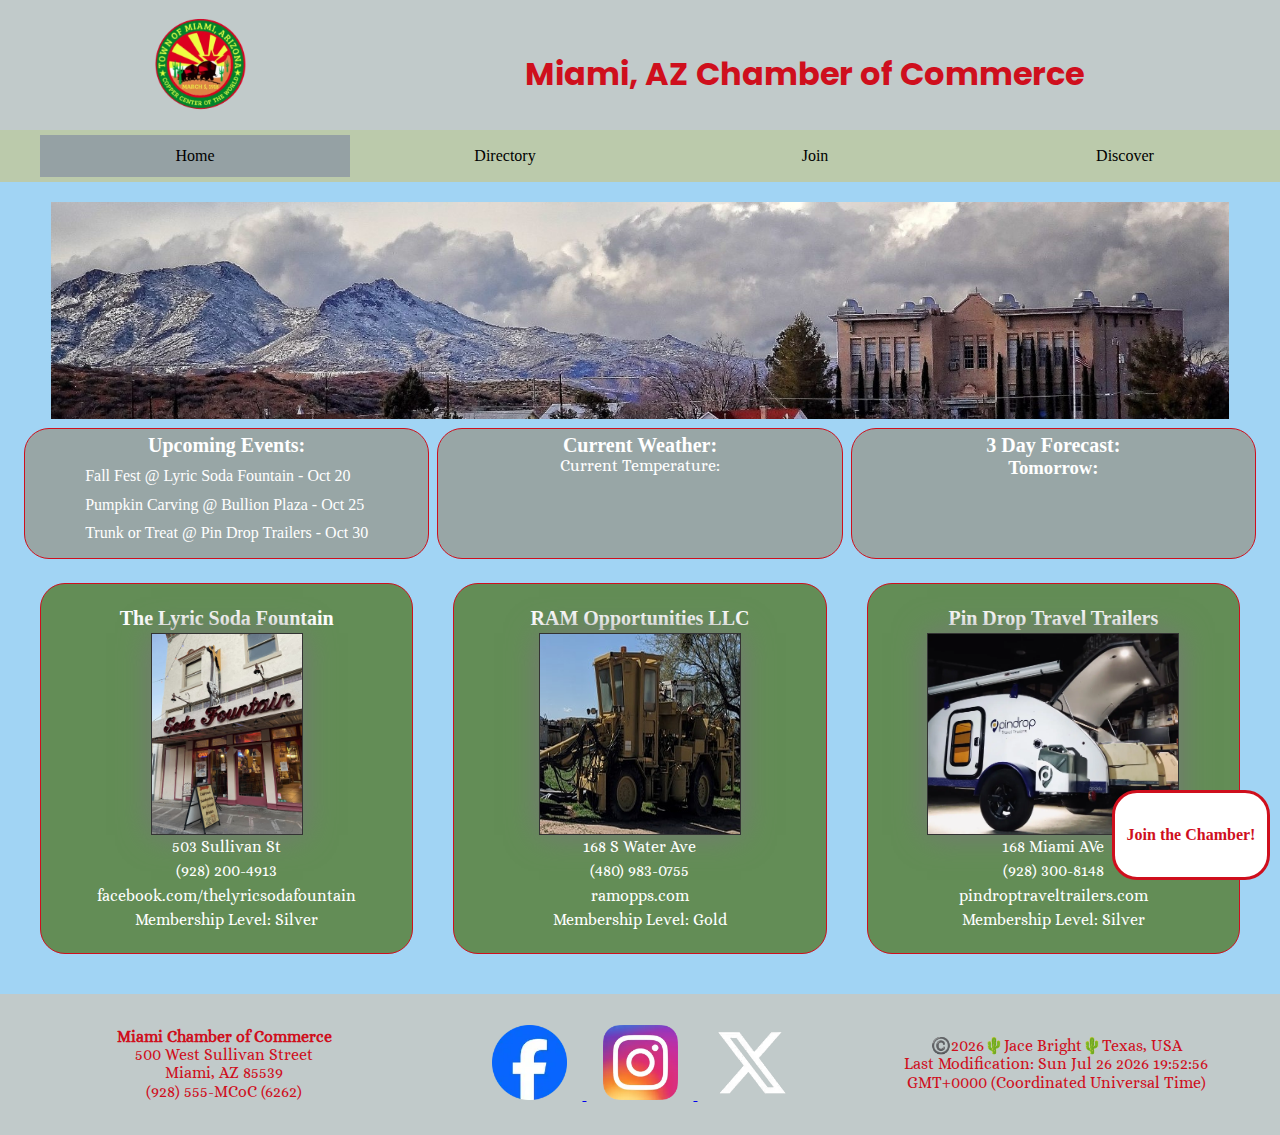
==== chamber/index.html @ 0a87efa0 "home page updates" ====
<!DOCTYPE html>
<html lang="en">
<head>
    <meta charset="UTF-8">
    <meta name="viewport" content="width=device-width, initial-scale=1.0">
    <meta name="author" content="Jace Bright">
    <meta name="description" content="Home page for the chamber of commerce project for WDD231, demonstrating web frontend development skills.">
    <title>Miami Chamber of Commerce Home | WDD231 Jace Bright</title>
    <link rel="icon" href="images/cactus.ico">

    <!-- links -->
     <link rel="stylesheet" href="styles/normalize.css">
    <link rel="stylesheet" href="styles/directory.css">
    <!-- <script src="scripts/directory.js" defer></script> -->
    <script src="scripts/home.js" type="module"></script>

    <!-- Open Graph meta data -->
    <meta property="og:title" content="WDD231 Chamber of Commerce Home Page for Jace Bright">
    <meta property="og:type" content="website">
    <meta property="og:image" content="https://s3.us-west-1.amazonaws.com/mesa-2019/images/Things-to-Do/_1200x630_crop_center-center_82_none/Goldfield-2.jpg?v=1698437029">
    <meta property="og:url" content="https://jacebright.github.io/wdd231/chamber/index.html">
    <meta name="og:description" content="Page for WDD 231 - Web Frontend Development I 
    by Jace Bright. This page contains the Directory for the 
    Chamber of Commerce website project." />

    <!-- Twitter meta data -->
    <meta name="twitter:card" content="summary"/>
    <meta name="twitter:title" content="WDD231 Chamber of Commerce Directory Page for Jace Bright" />
    <meta name="twitter:image" content="https://s3.us-west-1.amazonaws.com/mesa-2019/images/Things-to-Do/_1200x630_crop_center-center_82_none/Goldfield-2.jpg?v=1698437029" />
    <meta name="twitter:description" content="Page for WDD 231 - Web Frontend Development I 
    by Jace Bright. This page contains the Home page information for the 
    Chamber of Commerce website project." />

    <!-- font -->
    <link rel="preconnect" href="https://fonts.googleapis.com">
    <link rel="preconnect" href="https://fonts.gstatic.com" crossorigin>
    <link href="https://fonts.googleapis.com/css2?family=Alice&family=Playfair+Display+SC&family=Poppins&display=swap" rel="stylesheet">

</head>
<body>
    <header>
        <img src="images/miami-logo.webp" width="100" alt="Miami, AZ Town Logo">
        <h1>Miami, AZ Chamber of Commerce</h1>
        <button id="myButton" aria-label="Hamburger Menu"></button>
    </header>
    <nav class="animateMe">
        <ul class="navigation mainnav">
            <li class="active"><a href="#" title="Home">Home</a></li>
            <li><a href="https://jacebright.github.io/wdd231/chamber/directory" title="Directory">Directory</a></li>
            <li><a href="#" title="Join">Join</a></li>
            <li><a href="#" title="Discover">Discover</a></li>
        </ul>
    </nav>
    <main id="homeMain">
        <picture id="hero">
            <source srcset="images/hero.jpg" media="(max-width: 600px)" alt="picture of historical wooden buildings near Miami, AZ" > <!--hero image-->
            <img src="images/hero-2.jpg" alt="horizon view of the town of miami with snow-capped mountains in view">
        </picture>
        <!-- <button id="call"> -->
        <a href="#" id="call"><strong>Join the Chamber!</strong></a>
        <!-- </button> -->
        <section id="currentEvents">
            <h2>Upcoming Events:</h2>
            <ul>
                <li>Fall Fest @ Lyric Soda Fountain - Oct 20</li>
                <li>Pumpkin Carving @ Bullion Plaza - Oct 25</li>
                <li>Trunk or Treat @ Pin Drop Trailers - Oct 30</li>
            </ul>
        </section>
        <section id="weather">
            <h2>Current Weather:</h2>
            <p>Current Temperature:     <span id="current-temp"></span></p>
                <figure>
                    <img id="weather-icon" src="" alt="">
                    <figcaption id="icon"></figcaption>
                </figure>
        </section>
        <section id="forecast">
            <h2>3 Day Forecast:</h2>
            <h3>Tomorrow:      <span id="today"></span></h3>
            <h3><span id="nextDate"></span>       <span id="tomorrow"></span></h3>
            <h3><span id="followingDate"></span>         <span id="aftermorrow"></span></h3>
        </section>
        <div id="cards"></div>
    </main>
    <footer>
        <div id="contact">
            <p><strong>Miami Chamber of Commerce</strong></p>
            <p>500 West Sullivan Street</p>
            <p>Miami, AZ 85539</p>
            <p>(928) 555-MCoC (6262)</p>
        </div>
        <div id="socials">
            <a href="https://facebook.com" target="_blank">
                <img src="images/facebook.webp" alt="Facebook Logo" width="75" loading="lazy">
            </a>
            <a href="https://instagram.com" target="_blank">
                <img src="images/instagram.webp" alt="Instagram Logo" width="75" loading="lazy">
            </a>
            <a href="https://twitter.com" target="_blank">
                <img src="images/twitter.webp" alt="Twitter Logo" width="75" loading="lazy">
            </a>
        </div>
        <div id="copyright">
            <p>©️<span id="currentyear"></span>🌵Jace Bright🌵Texas, USA</p>
            <p>Last Modification: <span id="lastmodified"></span></p>
        </div>
    </footer>
    
</body>
</html>
---- chamber/styles/directory.css ----
@import url('https://fonts.googleapis.com/css2?family=Alice&family=Playfair+Display+SC&family=Poppins&display=swap');
:root {
    /* CSS HEX */
    --fire-engine-red: rgb(207, 15, 29);
    --fern-green: rgb(84, 122, 46);
    --celestial-blue: #49A3EAff;
    --picton-blue-2: rgb(98, 184, 236);
    --cadet-gray: rgb(152, 166, 166);

    --header-font: 'Poppins', 'sans serif';
    --paragraph-font: 'Alice', serif;
    --extra-font: 'Playfair Display SC', serif;
}

* {
    margin: 0;
}

header {
    display: grid;
    grid-template-columns: auto auto 44px;
    text-align: center;
    align-items: end;
}

header img {
    margin: auto;
}

header, footer {
    background-color: rgba(152, 166, 166, .6);
    color: var(--fire-engine-red);
    padding: 1rem;
}

/* Menu Styling */
#myButton {
    font-size: 2rem;
    background: none;
    border: none;
    color: var(--font);
    cursor: pointer;
    width: 100%;
    text-align: right;
    padding: .25rem 2vw;
}

#myButton::before {
    content: "\2630";
}

#myButton.open::before {
    content: "x"
}

a:hover {
    font-weight: 700;
    text-decoration: underline;
    text-decoration-color: var(--border);
}

ul.navigation li a, #call {
    display: block;
    padding: .75rem 2vw;
    color: var(--font);
    text-decoration: none;
}

nav.animateMe.open li.active a {
    background-color: rgba(0, 0, 139, .2);
}

ul.navigation {
    list-style-type: none;
}

nav.animateMe {
    display: grid;
    grid-template-rows: 0fr;
    transition: grid-template-rows 0.5s ease-out;
}

nav.animateMe ul {
    overflow: hidden;
}

nav.open {
    grid-template-rows: 1fr;
}

nav {
    background-color: rgba(84, 122, 46, .4);
}



/* Grid/List Toggle Buttons */
#grid, #list {
    font-size: 2rem;
    background: rgba(207, 15, 29, .5);
    border: 2px solid var(--fern-green);
    color: var(--font);
    cursor: pointer;
    min-width: 75px;
    width: 35%;
    text-align: center;
    padding: .25rem 2vw;
    margin: .5rem;
    /* justify-self: center; */
}

#buttons {
    display: grid;
    grid-template-columns: 1fr 1fr;
    grid-gap: 10px;
}

#grid {
    justify-self: right;
}

h1, h2 {
    font-family: var(--header-font);
}

main {
    background-color: rgba(98, 184, 236, .6);
    color: #fff;
    padding: 20px;
    display: grid;
    /* grid-template-columns: auto auto; */
    /* border: .5rem solid var(--fire-engine-red); */
    /* border-radius: 20px 20px; */
}

p {
    font-family: var(--paragraph-font);
}


.card {
    margin: 20px;
    padding: 20px;
    background-color: rgba(84, 122, 46, .8);
    border-radius: 25px 25px;
    text-align: center;
}

.card p, .card h2 {
    padding: 3px;
}

h2 {
    font-size: 20px;
    font-family: var(--heading-font);
    color: var(--font);
}

p {
    font-size: 16px;
    font-family: var(--paragraph-font);
    color: var(--font);
}

#cards {
    display: grid;
    grid-template-columns: repeat(auto-fit, minmax(320px, 1fr));
}

section {
    margin: 0.25rem;
    padding: 0.35rem;
    background-color: rgb(152, 166, 166);
    border: 1.5px solid var(--fire-engine-red);
    border-radius: 25px 25px;
    display: flex;
    flex-direction: column;
    align-items: center;
}

#cards img {
    width: auto;
    max-width: 300px;
    box-shadow: 0 0 30px #777;
    height: 200px;
    border: 1px solid #333;
}

table, tr, td {
    border: 2px solid var(--cadet-gray);
    text-align: center;
}

table {
    width: 50%;
    justify-self: center;
}

tr {
    height: 44px;
    color: black
}

.Member {
    background-color: rgba(205, 127, 50, .6); 
}

.Silver {
    background-color: rgba(192, 192, 192, .6);
}

.Gold {
    background-color: rgba(255, 215, 0, .6);
}

footer {
    display: block;
}

footer div {
    text-align: center;
    align-content: center;
    padding: 15px
}

div a img{
    /* ensure even spacing without vertical axis spacing */
    padding: 0 1rem;
}

/* Home page specific CSS */
#homeMain {

    grid-template-columns: repeat(auto-fit, minmax(320px, 1fr));
}

#hero {
    margin: auto;
    max-width: 95%;
    grid-column: 1 / -1;
}

#hero img {
    margin: 0;
    padding: 0;
    width: 100%;
}

#call {
    background-color: white;
    color: var(--fire-engine-red);
    border: solid;
    width: 132px;
    border-radius: 25px;
    height: 44px;
    text-align: center;
    padding: 20px 10px;
    line-height: 44px;
    position: fixed;
    bottom: 20px;
    right: 10px;
}

#call:hover {
    border-color: white;
    background-color: var(--fire-engine-red);
    color: white;
}

#currentEvents ul {
    list-style: none;
    padding: 5px;
}

#currentEvents ul li {
    padding: 5px;
}


#homeMain div {
    grid-column: 1 / -1;
}

@media (min-width: 550px) {

    .navigation,
    ul.open {
        display: flex;
        padding-top: 5px;
        padding-bottom: 5px;
    }

    li.active a {
        background-color: rgba(0, 0, 139, .2);
    }

    #myButton {
        display: none;
    }

    .navigation li {
        display: block;
        flex: 1 1 100%;
    }

    .navigation a {
        text-align: center;
    }

    nav.animateMe {
        grid-template-rows: 1fr;
    }

    footer {
        display: grid;
        grid-template-columns: repeat(auto-fit, minmax(320px, 1fr));
    }
}
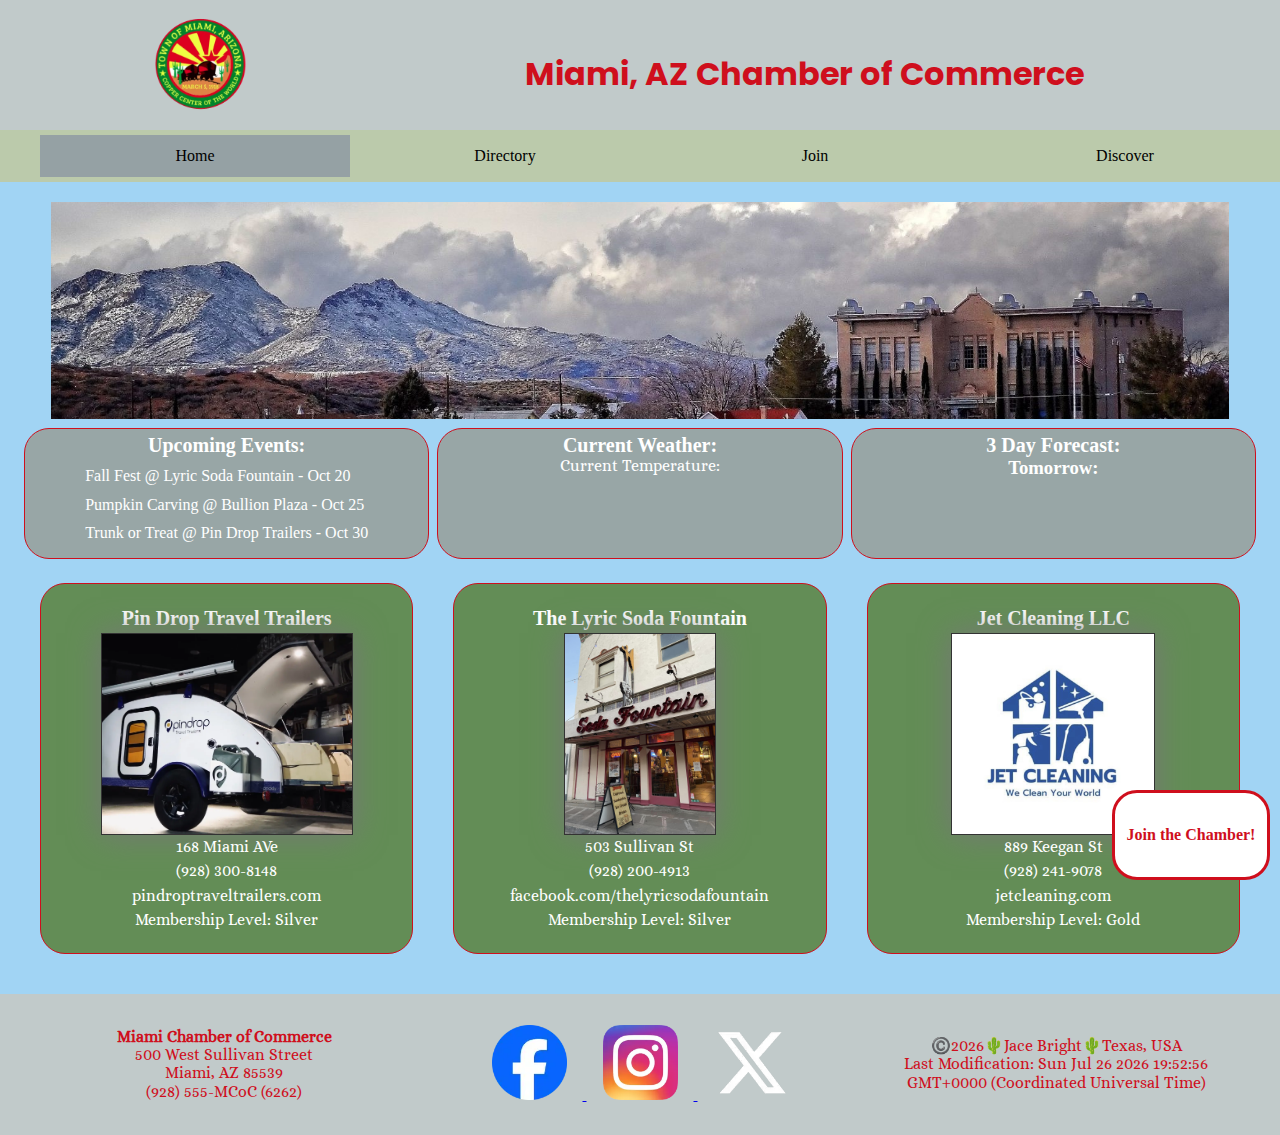
==== commit 5792ce20: "corrected html errors" ====
--- a/chamber/index.html
+++ b/chamber/index.html
@@ -53,7 +53,7 @@
     </nav>
     <main id="homeMain">
         <picture id="hero">
-            <source srcset="images/hero.jpg" media="(max-width: 600px)" alt="picture of historical wooden buildings near Miami, AZ" > <!--hero image-->
+            <source srcset="images/hero.jpg" media="(max-width: 600px)"> <!--hero image-->
             <img src="images/hero-2.jpg" alt="horizon view of the town of miami with snow-capped mountains in view">
         </picture>
         <!-- <button id="call"> -->
@@ -71,7 +71,7 @@
             <h2>Current Weather:</h2>
             <p>Current Temperature:     <span id="current-temp"></span></p>
                 <figure>
-                    <img id="weather-icon" src="" alt="">
+                    <img id="weather-icon">
                     <figcaption id="icon"></figcaption>
                 </figure>
         </section>
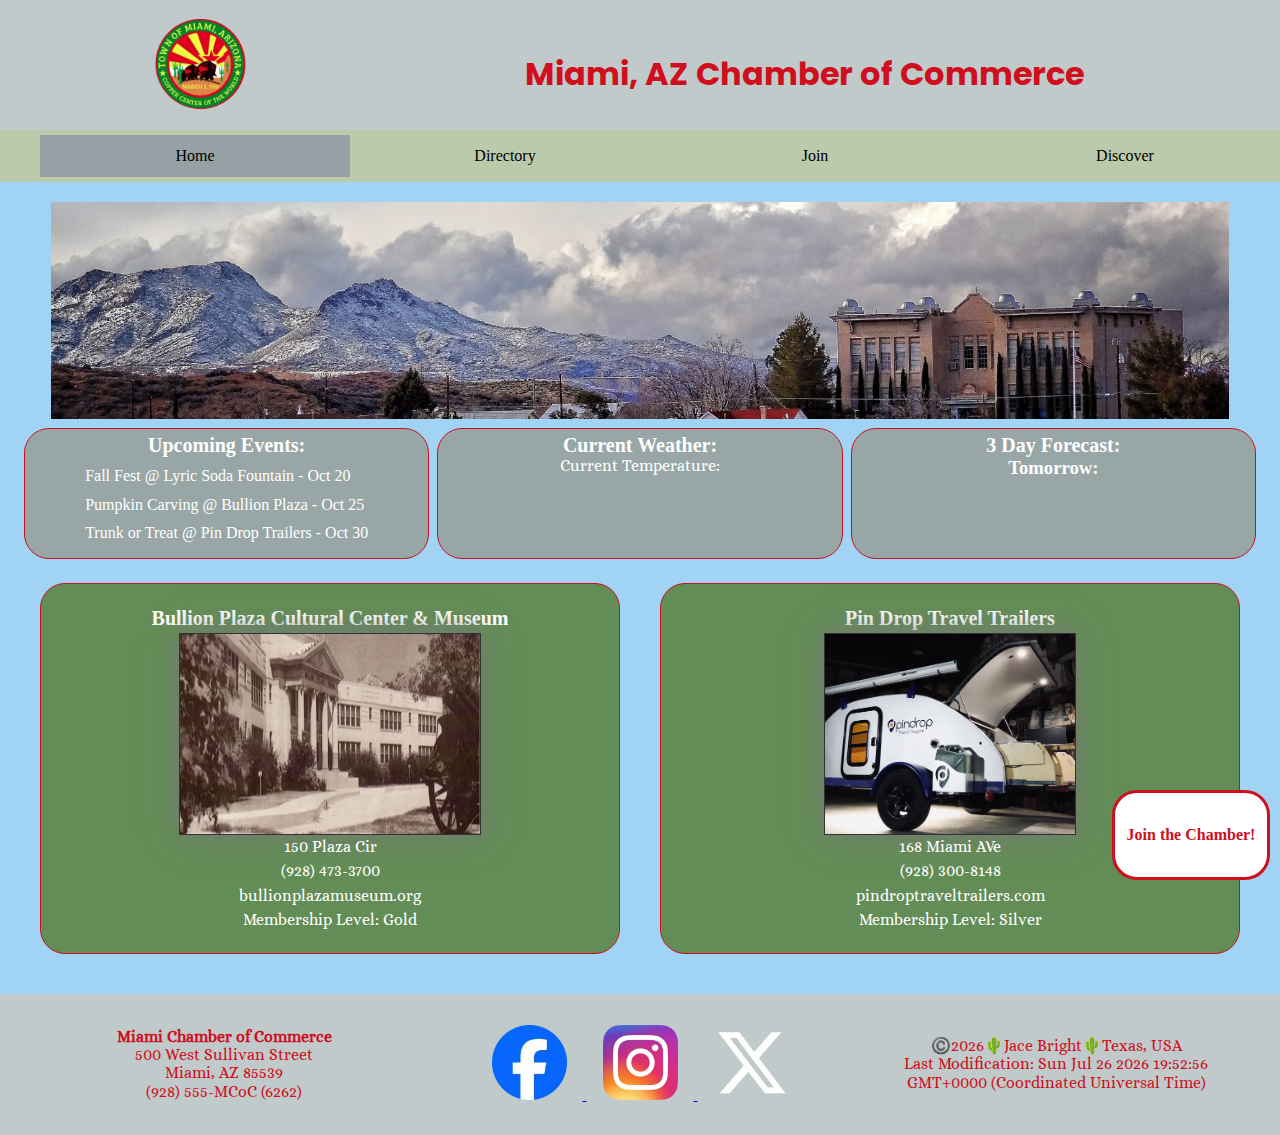
==== commit f35b8d84: "asthetic html correction" ====
--- a/chamber/index.html
+++ b/chamber/index.html
@@ -19,17 +19,13 @@
     <meta property="og:type" content="website">
     <meta property="og:image" content="https://s3.us-west-1.amazonaws.com/mesa-2019/images/Things-to-Do/_1200x630_crop_center-center_82_none/Goldfield-2.jpg?v=1698437029">
     <meta property="og:url" content="https://jacebright.github.io/wdd231/chamber/index.html">
-    <meta name="og:description" content="Page for WDD 231 - Web Frontend Development I 
-    by Jace Bright. This page contains the Directory for the 
-    Chamber of Commerce website project." />
+    <meta name="og:description" content="Page for WDD 231 - Web Frontend Development I by Jace Bright. This page contains the Directory for the Chamber of Commerce website project." />
 
     <!-- Twitter meta data -->
     <meta name="twitter:card" content="summary"/>
     <meta name="twitter:title" content="WDD231 Chamber of Commerce Directory Page for Jace Bright" />
     <meta name="twitter:image" content="https://s3.us-west-1.amazonaws.com/mesa-2019/images/Things-to-Do/_1200x630_crop_center-center_82_none/Goldfield-2.jpg?v=1698437029" />
-    <meta name="twitter:description" content="Page for WDD 231 - Web Frontend Development I 
-    by Jace Bright. This page contains the Home page information for the 
-    Chamber of Commerce website project." />
+    <meta name="twitter:description" content="Page for WDD 231 - Web Frontend Development I by Jace Bright. This page contains the Home page information for the Chamber of Commerce website project." />
 
     <!-- font -->
     <link rel="preconnect" href="https://fonts.googleapis.com">
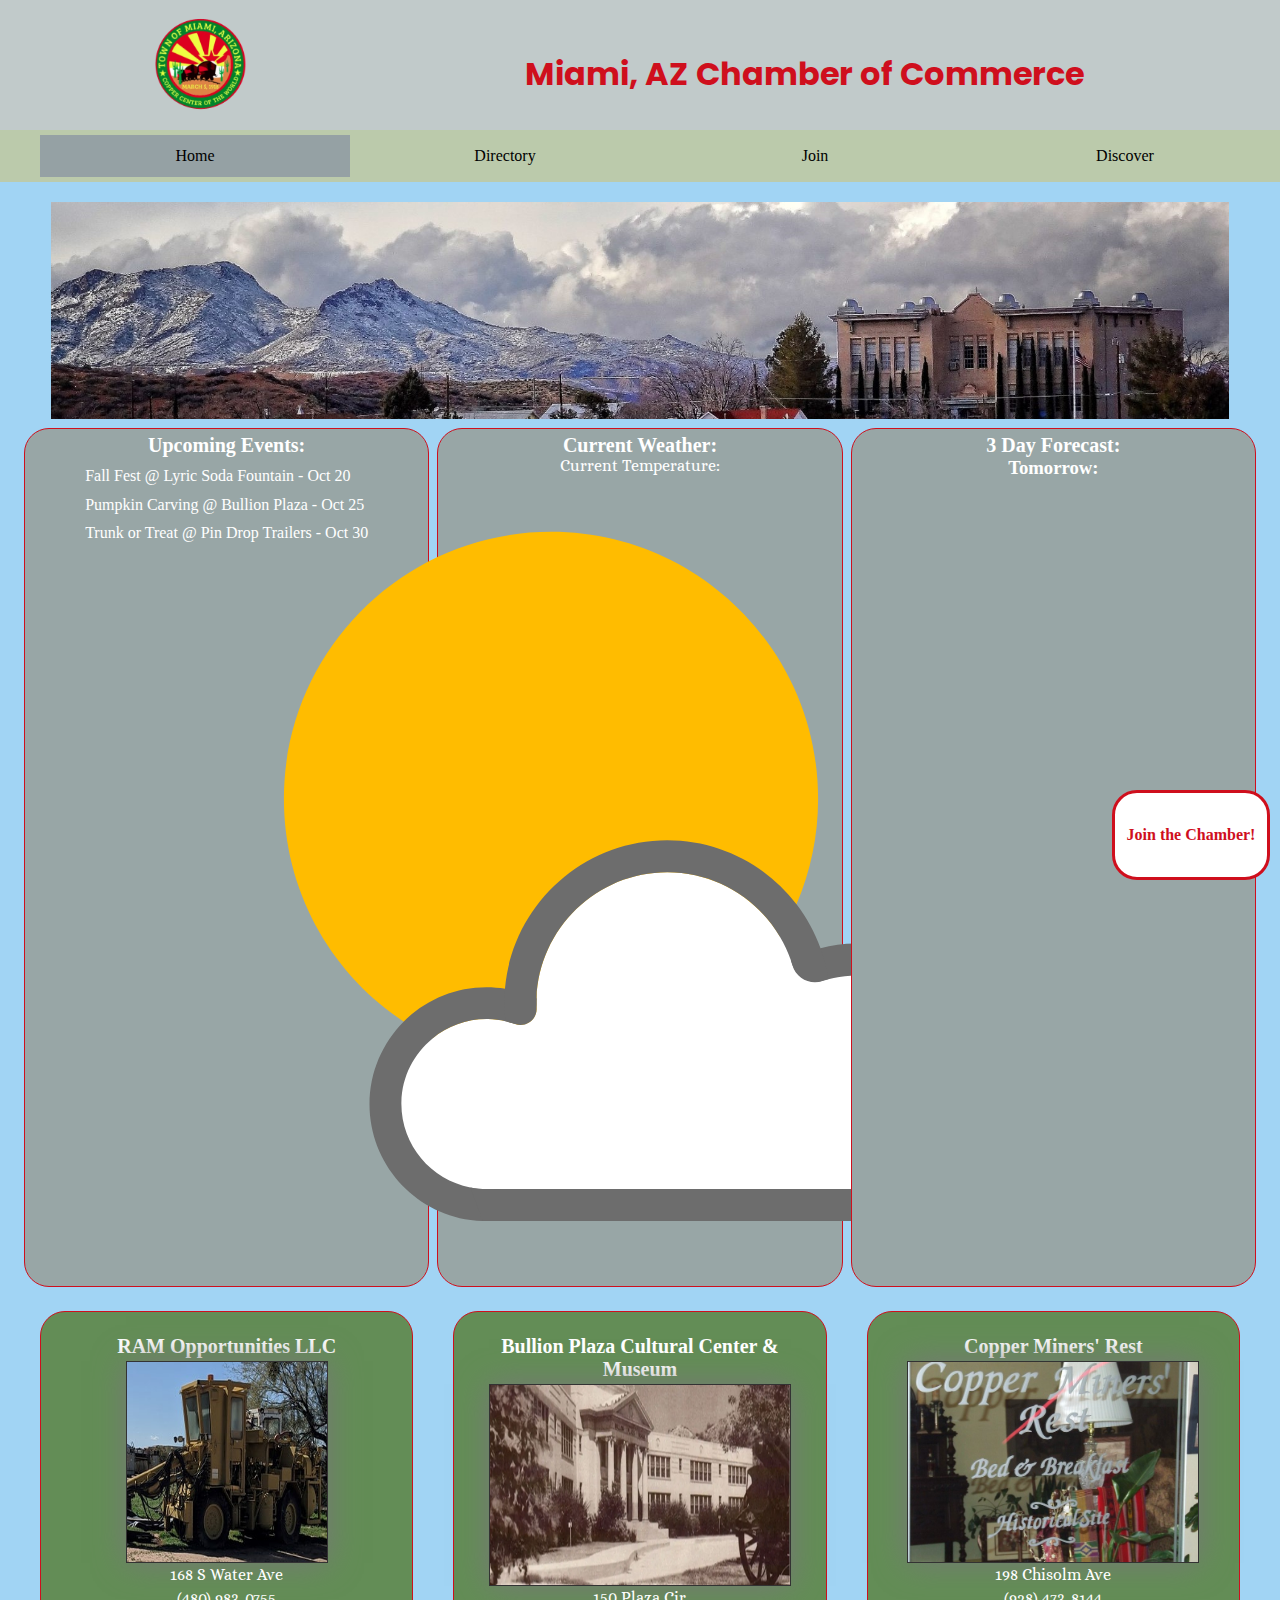
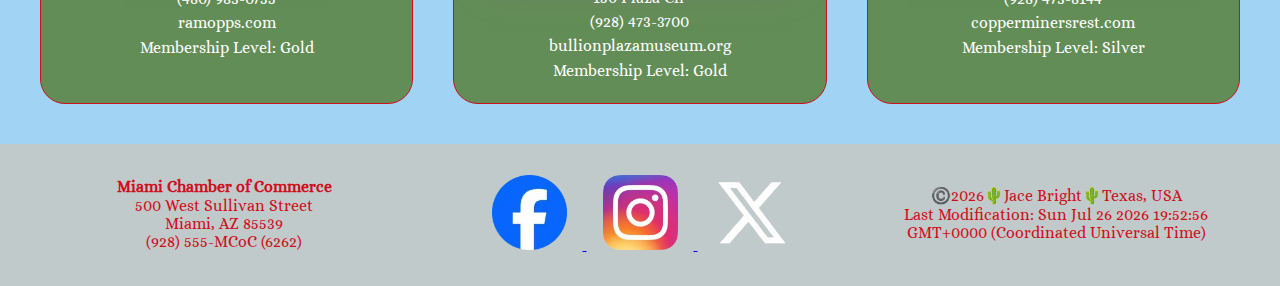
==== commit b12edccd: "corrected html" ====
--- a/chamber/index.html
+++ b/chamber/index.html
@@ -67,7 +67,7 @@
             <h2>Current Weather:</h2>
             <p>Current Temperature:     <span id="current-temp"></span></p>
                 <figure>
-                    <img id="weather-icon">
+                    <img id="weather-icon" src="images/weather.svg" alt="partly cloudy">
                     <figcaption id="icon"></figcaption>
                 </figure>
         </section>
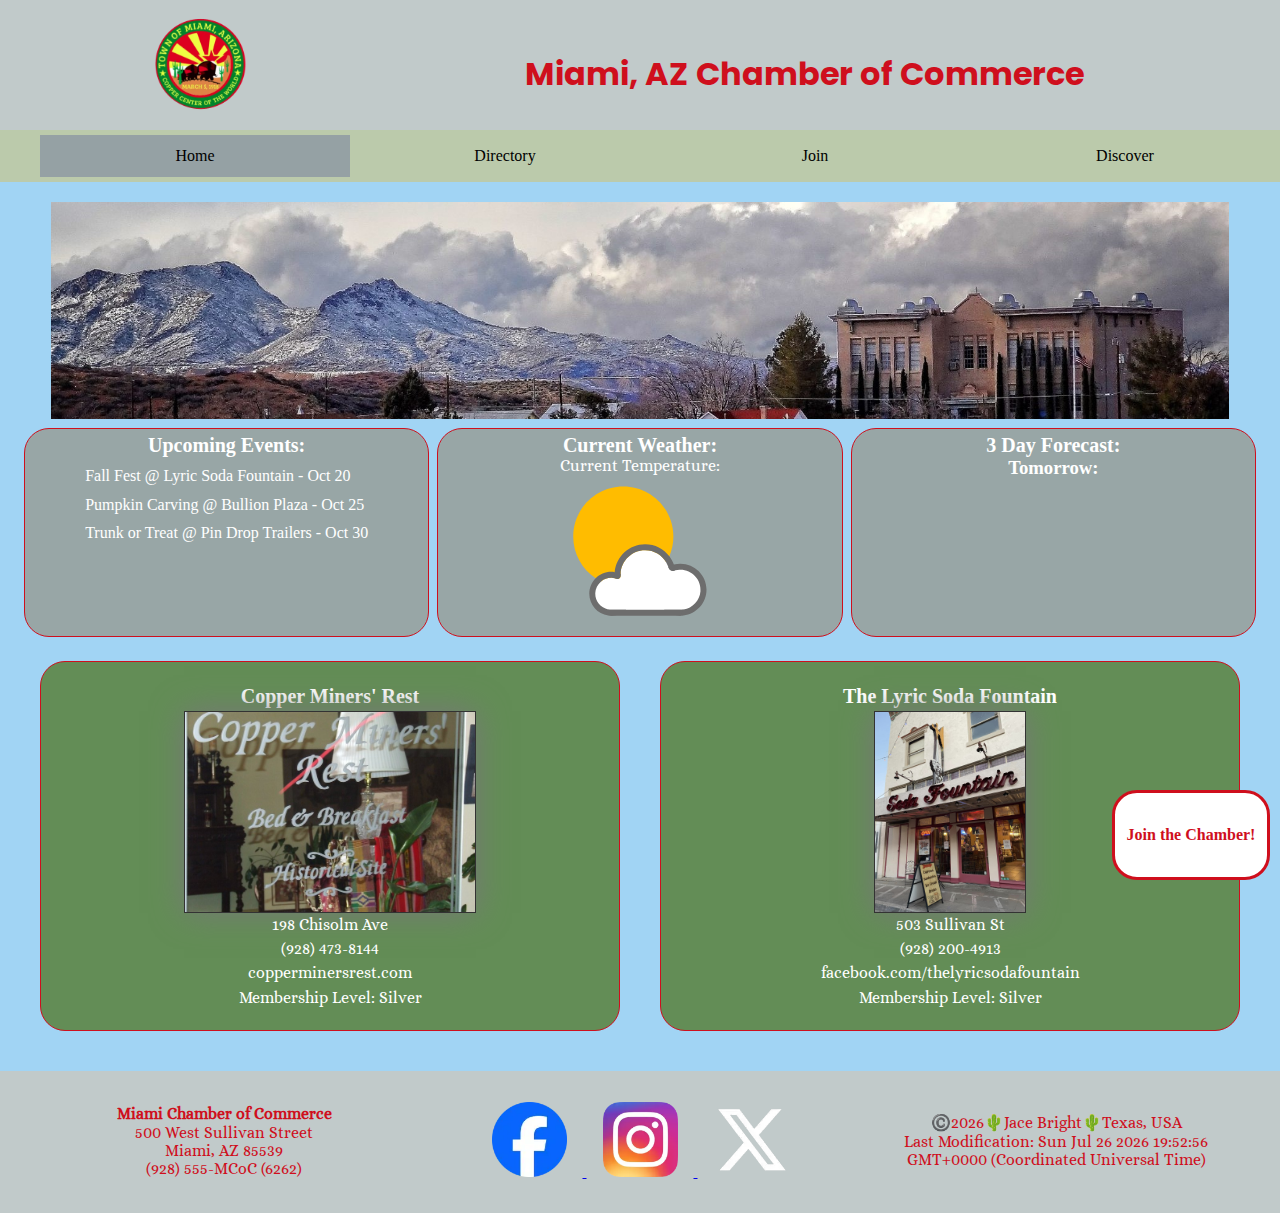
==== commit ce638f78: "added img attribute" ====
--- a/chamber/index.html
+++ b/chamber/index.html
@@ -67,7 +67,7 @@
             <h2>Current Weather:</h2>
             <p>Current Temperature:     <span id="current-temp"></span></p>
                 <figure>
-                    <img id="weather-icon" src="images/weather.svg" alt="partly cloudy">
+                    <img id="weather-icon" src="images/weather.svg" alt="partly cloudy" width="150px">
                     <figcaption id="icon"></figcaption>
                 </figure>
         </section>
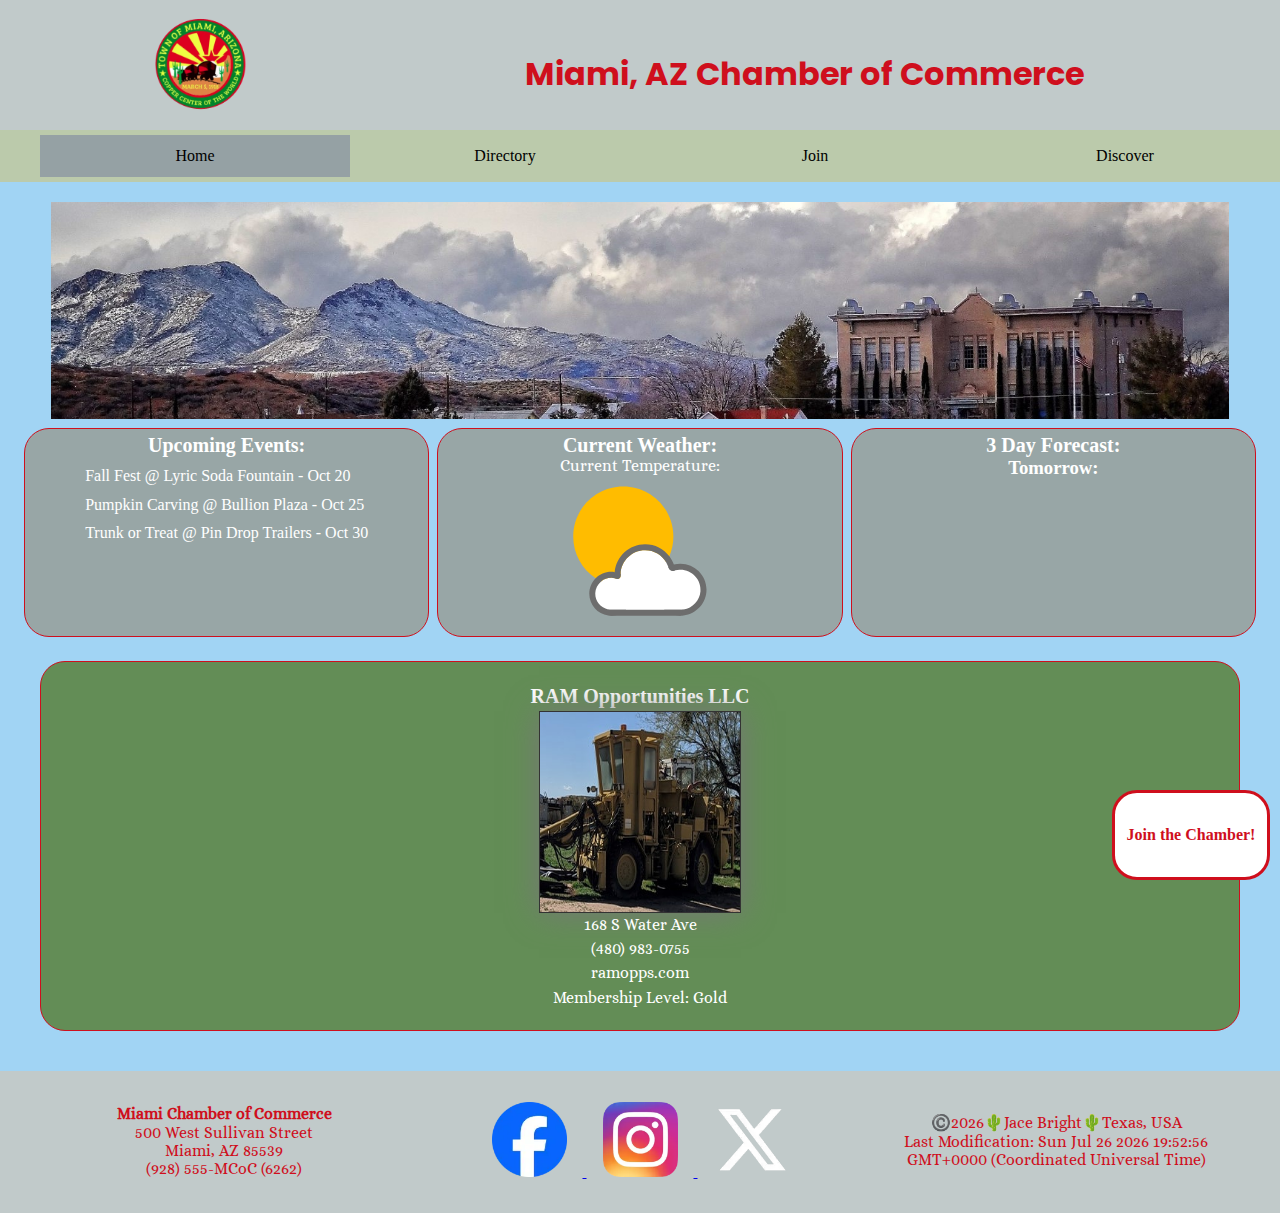
==== commit 27581534: "corrected og data" ====
--- a/chamber/index.html
+++ b/chamber/index.html
@@ -19,13 +19,13 @@
     <meta property="og:type" content="website">
     <meta property="og:image" content="https://s3.us-west-1.amazonaws.com/mesa-2019/images/Things-to-Do/_1200x630_crop_center-center_82_none/Goldfield-2.jpg?v=1698437029">
     <meta property="og:url" content="https://jacebright.github.io/wdd231/chamber/index.html">
-    <meta name="og:description" content="Page for WDD 231 - Web Frontend Development I by Jace Bright. This page contains the Directory for the Chamber of Commerce website project." />
+    <meta name="og:description" content="Page for WDD 231 - Web Frontend Development I by Jace Bright. This landing page contains the general information for the Chamber of Commerce website project." />
 
     <!-- Twitter meta data -->
     <meta name="twitter:card" content="summary"/>
     <meta name="twitter:title" content="WDD231 Chamber of Commerce Directory Page for Jace Bright" />
     <meta name="twitter:image" content="https://s3.us-west-1.amazonaws.com/mesa-2019/images/Things-to-Do/_1200x630_crop_center-center_82_none/Goldfield-2.jpg?v=1698437029" />
-    <meta name="twitter:description" content="Page for WDD 231 - Web Frontend Development I by Jace Bright. This page contains the Home page information for the Chamber of Commerce website project." />
+    <meta name="twitter:description" content="Page for WDD 231 - Web Frontend Development I by Jace Bright. This landing page contains the general information for the Chamber of Commerce website project." />
 
     <!-- font -->
     <link rel="preconnect" href="https://fonts.googleapis.com">
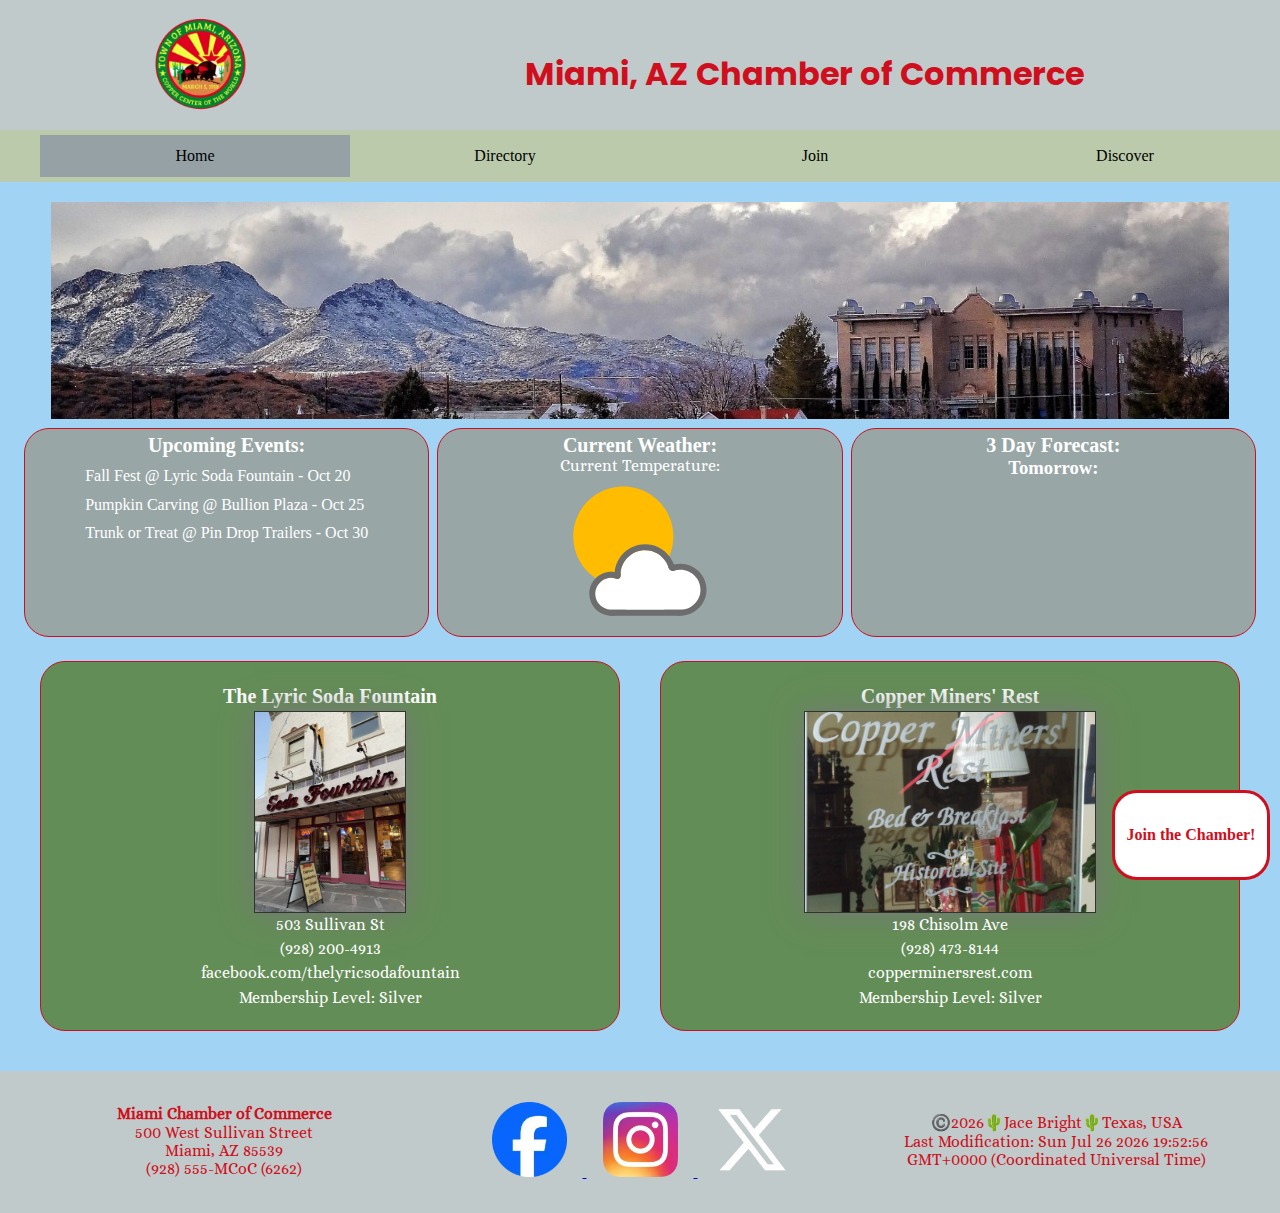
==== commit ca4ee977: "html correction" ====
--- a/chamber/index.html
+++ b/chamber/index.html
@@ -67,7 +67,7 @@
             <h2>Current Weather:</h2>
             <p>Current Temperature:     <span id="current-temp"></span></p>
                 <figure>
-                    <img id="weather-icon" src="images/weather.svg" alt="partly cloudy" width="150px">
+                    <img id="weather-icon" src="images/weather.svg" alt="partly cloudy" width="150">
                     <figcaption id="icon"></figcaption>
                 </figure>
         </section>
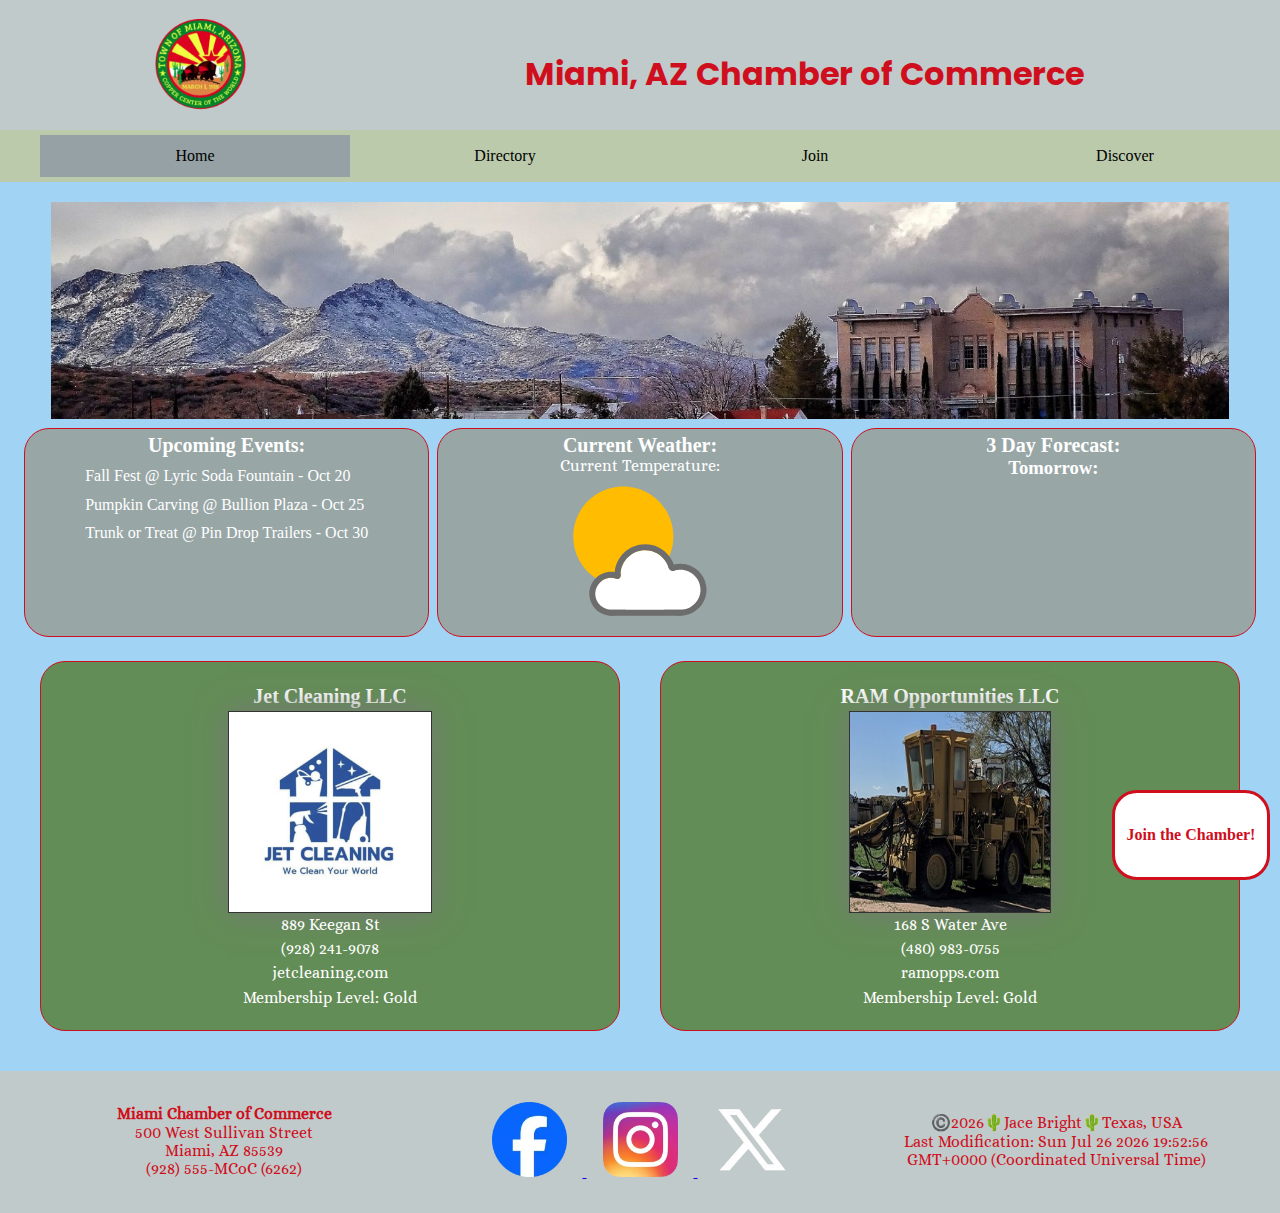
==== commit 2fe24f0d: "updated css file name" ====
--- a/chamber/index.html
+++ b/chamber/index.html
@@ -10,7 +10,7 @@
 
     <!-- links -->
      <link rel="stylesheet" href="styles/normalize.css">
-    <link rel="stylesheet" href="styles/directory.css">
+    <link rel="stylesheet" href="styles/chamber.css">
     <!-- <script src="scripts/directory.js" defer></script> -->
     <script src="scripts/home.js" type="module"></script>
 
@@ -41,10 +41,10 @@
     </header>
     <nav class="animateMe">
         <ul class="navigation mainnav">
-            <li class="active"><a href="#" title="Home">Home</a></li>
+            <li class="active"><a href="https://jacebright.github.io/wdd231/chamber" title="Home">Home</a></li>
             <li><a href="https://jacebright.github.io/wdd231/chamber/directory" title="Directory">Directory</a></li>
-            <li><a href="#" title="Join">Join</a></li>
-            <li><a href="#" title="Discover">Discover</a></li>
+            <li><a href="https://jacebright.github.io/wdd231/chamber/join" title="Join">Join</a></li>
+            <li><a href="https://jacebright.github.io/wdd231/chamber/discover" title="Discover">Discover</a></li>
         </ul>
     </nav>
     <main id="homeMain">
--- a/chamber/styles/chamber.css
+++ b/chamber/styles/chamber.css
@@ -0,0 +1,521 @@
+@import url('https://fonts.googleapis.com/css2?family=Alice&family=Playfair+Display+SC&family=Poppins&display=swap');
+:root {
+    /* CSS HEX */
+    --fire-engine-red: rgb(207, 15, 29);
+    --fern-green: rgb(84, 122, 46);
+    --celestial-blue: #49A3EAff;
+    --picton-blue-2: rgb(98, 184, 236);
+    --cadet-gray: rgb(152, 166, 166);
+
+    --header-font: 'Poppins', 'sans serif';
+    --paragraph-font: 'Alice', serif;
+    --extra-font: 'Playfair Display SC', serif;
+}
+
+* {
+    margin: 0;
+}
+
+header {
+    display: grid;
+    grid-template-columns: auto auto 44px;
+    text-align: center;
+    align-items: end;
+}
+
+header img {
+    margin: auto;
+}
+
+header, footer {
+    background-color: rgba(152, 166, 166, .6);
+    color: var(--fire-engine-red);
+    padding: 1rem;
+}
+
+/* Menu Styling */
+#myButton {
+    font-size: 2rem;
+    background: none;
+    border: none;
+    color: var(--font);
+    cursor: pointer;
+    width: 100%;
+    text-align: right;
+    padding: .25rem 2vw;
+}
+
+#myButton::before {
+    content: "\2630";
+}
+
+#myButton.open::before {
+    content: "x"
+}
+
+a:hover {
+    font-weight: 700;
+    text-decoration: underline;
+    text-decoration-color: var(--border);
+}
+
+ul.navigation li a, #call {
+    display: block;
+    padding: .75rem 2vw;
+    color: var(--font);
+    text-decoration: none;
+}
+
+nav.animateMe.open li.active a {
+    background-color: rgba(0, 0, 139, .2);
+}
+
+ul.navigation {
+    list-style-type: none;
+}
+
+nav.animateMe {
+    display: grid;
+    grid-template-rows: 0fr;
+    transition: grid-template-rows 0.5s ease-out;
+}
+
+nav.animateMe ul {
+    overflow: hidden;
+}
+
+nav.open {
+    grid-template-rows: 1fr;
+}
+
+nav {
+    background-color: rgba(84, 122, 46, .4);
+}
+
+
+
+/* Grid/List Toggle Buttons */
+#grid, #list {
+    font-size: 2rem;
+    background: rgba(207, 15, 29, .5);
+    border: 2px solid var(--fern-green);
+    color: var(--font);
+    cursor: pointer;
+    min-width: 75px;
+    width: 35%;
+    text-align: center;
+    padding: .25rem 2vw;
+    margin: .5rem;
+    /* justify-self: center; */
+}
+
+#buttons {
+    display: grid;
+    grid-template-columns: 1fr 1fr;
+    grid-gap: 10px;
+}
+
+#grid {
+    justify-self: right;
+}
+
+h1, h2 {
+    font-family: var(--header-font);
+}
+
+main {
+    background-color: rgba(98, 184, 236, .6);
+    color: #fff;
+    padding: 20px;
+    display: grid;
+    /* grid-template-columns: auto auto; */
+    /* border: .5rem solid var(--fire-engine-red); */
+    /* border-radius: 20px 20px; */
+}
+
+p {
+    font-family: var(--paragraph-font);
+}
+
+
+.card {
+    margin: 20px;
+    padding: 20px;
+    background-color: rgba(84, 122, 46, .8);
+    border-radius: 25px 25px;
+    text-align: center;
+}
+
+.card p, .card h2 {
+    padding: 3px;
+}
+
+h2 {
+    font-size: 20px;
+    font-family: var(--heading-font);
+    color: var(--font);
+}
+
+p {
+    font-size: 16px;
+    font-family: var(--paragraph-font);
+    color: var(--font);
+}
+
+#cards {
+    display: grid;
+    grid-template-columns: repeat(auto-fit, minmax(320px, 1fr));
+}
+
+section {
+    margin: 0.25rem;
+    padding: 0.35rem;
+    background-color: rgb(152, 166, 166);
+    border: 1.5px solid var(--fire-engine-red);
+    border-radius: 25px 25px;
+    display: flex;
+    flex-direction: column;
+    align-items: center;
+}
+
+#cards img {
+    width: auto;
+    max-width: 300px;
+    box-shadow: 0 0 30px #777;
+    height: 200px;
+    border: 1px solid #333;
+}
+
+table, tr, td {
+    border: 2px solid var(--cadet-gray);
+    text-align: center;
+}
+
+table {
+    width: 50%;
+    justify-self: center;
+}
+
+tr {
+    height: 44px;
+    color: black
+}
+
+.Member {
+    background-color: rgba(205, 127, 50, .6); 
+}
+
+.Silver {
+    background-color: rgba(192, 192, 192, .6);
+}
+
+.Gold {
+    background-color: rgba(255, 215, 0, .6);
+}
+
+footer {
+    display: block;
+}
+
+footer div {
+    text-align: center;
+    align-content: center;
+    padding: 15px
+}
+
+div a img{
+    /* ensure even spacing without vertical axis spacing */
+    padding: 0 1rem;
+}
+
+/* Home page specific CSS */
+#homeMain {
+
+    grid-template-columns: repeat(auto-fit, minmax(320px, 1fr));
+}
+
+#hero {
+    margin: auto;
+    max-width: 95%;
+    grid-column: 1 / -1;
+}
+
+#hero img {
+    margin: 0;
+    padding: 0;
+    width: 100%;
+}
+
+#call {
+    background-color: white;
+    color: var(--fire-engine-red);
+    border: solid;
+    width: 132px;
+    border-radius: 25px;
+    height: 44px;
+    text-align: center;
+    padding: 20px 10px;
+    line-height: 44px;
+    position: fixed;
+    bottom: 20px;
+    right: 10px;
+}
+
+#call:hover {
+    border-color: white;
+    background-color: var(--fire-engine-red);
+    color: white;
+}
+
+#currentEvents ul {
+    list-style: none;
+    padding: 5px;
+}
+
+#currentEvents ul li {
+    padding: 5px;
+}
+
+
+#homeMain div {
+    grid-column: 1 / -1;
+}
+
+/* Join page specific delcarations */
+
+form {
+    margin: auto;
+    max-width: 350px;
+    padding: 15px;
+    border: 2px solid var(--fire-engine-red);
+    background-color: var(--cadet-gray);
+    border-radius: 25px 25px;
+    color: black;
+}
+
+form label {
+      display: block;
+      font-size: .8rem;
+      color: var(--font);
+      padding-top: .2rem;
+    }
+form h3 {
+      font-size: .9rem;
+      color: var(--font);
+      margin: 1.5rem 0 .2rem 0;
+      border-bottom: 1px solid #eee;
+    }
+  
+form input[type=text],
+form input[type=tel],
+form input[type=date],
+form input[type=email],
+form select {
+      display: block;
+      margin: .1rem 0 1rem 0 ;
+      padding: .3rem;
+      border: 1px solid #999;
+      border-radius: 4px;
+      border-left-width: 5px;
+      border-left-color:#555;
+      font-size: 1rem;
+      color: #3D405B;
+      width: 250px;
+      appearance: none;
+    }
+  
+form input:required {border-left-color: #d70000;}
+form input:focus {border-left-color: black; outline:none;}
+form input:required:valid{border-left-color: green;}
+  
+form input[type=submit] {
+      border: none;
+      text-align: center;
+      background-color: var(--fern-green);
+      color: white;
+      border-radius: 1rem;
+      padding: .75rem 1.5rem;
+      margin: 2rem 0;
+      font-size: 1.2rem;
+      -webkit-appearance: none;
+      appearance: none;
+      cursor: pointer;
+    }
+
+input:-webkit-autofill{
+    -webkit-text-fill-color: #3D405B;
+  }
+  
+#results {
+    background-color: #F4F1DE;
+    padding: 0 1rem;
+    border: 1px solid #E07A5F;
+    border-radius: 6px;
+  }
+
+#levels {
+    min-height: 600px;
+}
+
+.memCard {
+    width: 80%;
+    padding-top: 25px;
+    padding-bottom: 25px;
+    margin: auto;
+    color: black;
+}
+
+.memCard:hover {
+    border-width: 3px;
+}
+
+.memCard button {
+    border-radius: 25px;
+    margin: 5px;
+    background-color: var(--fern-green);
+    cursor: pointer;
+    color: white;
+}
+
+#Non-Profit {
+    background-color: rgba(255, 255, 255, .6);
+    animation-duration: 3000ms;
+    animation-name: slidein;
+}
+
+#Bronze {
+    background-color: rgba(206, 137, 70,2);
+    animation-duration: 3500ms;
+    animation-name: slidein;
+}
+
+#Silver {
+    background-color: rgba(192,192,192,1);
+    animation-duration: 4000ms;
+    animation-name: slidein;
+}
+
+#Gold {
+    background-color: rgba(255, 215, 0, 1);
+    animation-duration: 4500ms;
+    animation-name: slidein;
+}
+
+/* Styling the Dialog*/
+dialog {
+    border: 2px solid var(--fire-engine-red);
+    padding: 2em;
+    max-width: 50ch;
+    box-shadow: 0 0 1em rgb(0 0 0 / 0.3);
+    border-radius: 25px 25px;
+    margin: auto;
+    width: 80%;
+    text-align: center;
+}
+
+dialog ul {
+    list-style: none;
+    text-align: left;
+}
+
+dialog ul li:before {
+    color: #000;
+    content: "\27bd \0020";
+}
+
+::backdrop {
+    background: var(--picton-blue-2);
+    opacity: .5;
+}
+
+.close-button {
+    cursor: pointer;
+}
+
+.close-button:hover,
+.close-button:focus {
+  background: var(--cadet-gray);
+}
+
+dialog button {
+    position: absolute;
+    bottom: 20px;
+    right: 20px;
+    border: var(--fire-engine-red);
+    border-radius: 25px 25px;
+    padding: .75em;
+    background: var(--fern-green);
+    color: white;
+  }
+
+/* CSS Animation */
+
+  @keyframes slidein {
+    from {
+        transform: translate(150vw);
+        opacity: 0;
+    }
+
+    50% {
+        opacity: 25%;
+    }
+
+    75% {
+        opacity: 90%;
+    }
+
+    to {
+        transform: translate(0);
+    }
+    
+  }
+
+#results {
+    background-color: var(--cadet-gray);
+    padding: 15px;
+}
+
+#results p {
+    padding: 5px;
+}
+
+@media (min-width: 550px) {
+
+    .navigation,
+    ul.open {
+        display: flex;
+        padding-top: 5px;
+        padding-bottom: 5px;
+    }
+
+    li.active a {
+        background-color: rgba(0, 0, 139, .2);
+    }
+
+    #myButton {
+        display: none;
+    }
+
+    .navigation li {
+        display: block;
+        flex: 1 1 100%;
+    }
+
+    .navigation a {
+        text-align: center;
+    }
+
+    nav.animateMe {
+        grid-template-rows: 1fr;
+    }
+
+    footer {
+        display: grid;
+        grid-template-columns: repeat(auto-fit, minmax(320px, 1fr));
+    }
+
+    #joinMain {
+        display: grid;
+        grid-template-columns: 350px auto;
+    }
+}